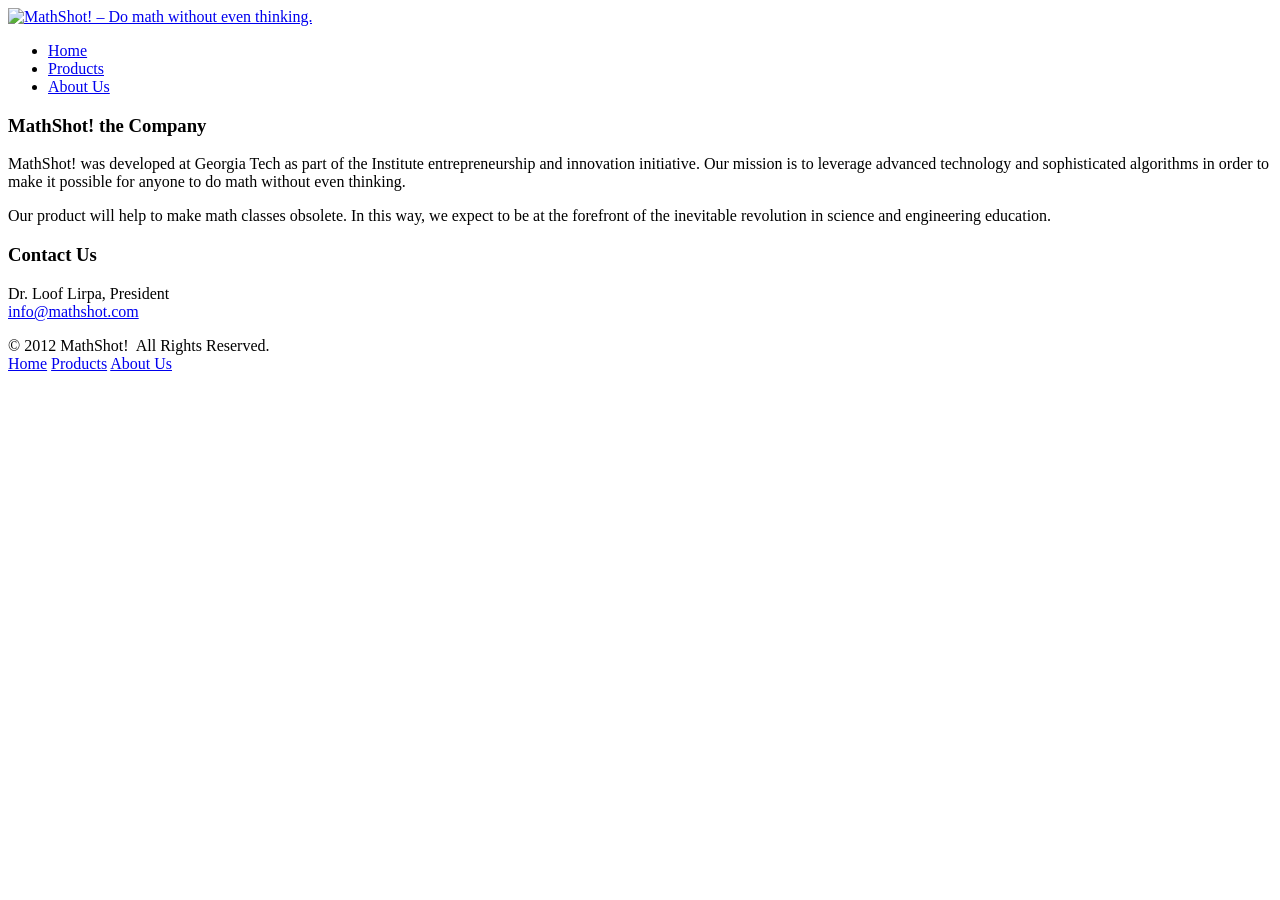
==== about.html @ 9bb9b932 "Change to static site" ====
<!DOCTYPE html>
<html xmlns="http://www.w3.org/1999/xhtml" xml:lang="en" lang="en"><head>
  
  <meta http-equiv="Content-Type" content="text/html; charset=UTF-8">
  <title>MathShot! – Do math without even thinking.</title>
  <link rel="stylesheet" id="superfish-css" href="mathshot_files/superfish.css" type="text/css" media="all">
  <script type="text/javascript" src="mathshot_files/l10n.js"></script>
  <script type="text/javascript" src="mathshot_files/jquery_002.js"></script>
  <script type="text/javascript" src="mathshot_files/hoverIntent.js"></script>
  <script type="text/javascript" src="mathshot_files/superfish.js"></script>
  <script type="text/javascript" src="mathshot_files/jquery_003.js"></script>
  <script type="text/javascript" src="mathshot_files/quicksand.js"></script>
  <script type="text/javascript" src="mathshot_files/jquery.js"></script>
  <script type="text/javascript" src="mathshot_files/jquery_004.js"></script>
  <script type="text/javascript" src="mathshot_files/scripts.js"></script><!-- CSS Files -->
  <link rel="stylesheet" href="mathshot_files/style.css" media="screen">
  <link href="mathshot_files/css_003.css" rel="stylesheet" type="text/css">
  <link href="mathshot_files/css_002.css" rel="stylesheet" type="text/css">
  <link href="mathshot_files/css.css" rel="stylesheet" type="text/css">

<script type="text/javascript">

  var _gaq = _gaq || [];
  _gaq.push(['_setAccount', 'UA-30472853-1']);
  _gaq.push(['_setDomainName', 'mathshot.com']);
  _gaq.push(['_trackPageview']);

  (function() {
    var ga = document.createElement('script'); ga.type = 'text/javascript'; ga.async = true;
    ga.src = ('https:' == document.location.protocol ? 'https://ssl' : 'http://www') + '.google-analytics.com/ga.js';
    var s = document.getElementsByTagName('script')[0]; s.parentNode.insertBefore(ga, s);
  })();

</script>
</head><body>
<div id="header-wrap">
    <div id="header">
        <div id="maxwidth">
            <div id="logo">
                <a href="http://mathshot.com/"><img src="mathshot_files/logo.png" alt="MathShot! – Do math without even thinking."></a>
            </div>
            <ul id="navigation" class="sf-menu sf-js-enabled">
                <li id="menu-item-105" class="menu-item menu-item-type-post_type menu-item-object-page menu-item-105"><a href="index.html">Home</a></li>
                <li id="menu-item-60" class="menu-item menu-item-type-post_type menu-item-object-page menu-item-60"><a href="products.html">Products</a></li>
                <li id="menu-item-275" class="menu-item menu-item-type-post_type menu-item-object-page current-menu-item page_item current_page_item menu-item-275"><a href="about.html">About Us</a></li>
            </ul>
        </div>
    </div>
</div>
<div id="tophome">
    <div id="maxwidth">
        <div class="tagline-home no-separator">
            <!-- just the standard 35px bar is good here -->
        </div>
    </div>
</div>
<!-- //top -->
<div id="content-wrap">
    <div id="content">
        <div class="wrapper">
            <div class="column-1">
                <div id="page">
                    <div id="features">
                        <h3>MathShot! the Company</h3>
                        <p>MathShot! was developed at Georgia Tech as part of the Institute entrepreneurship and innovation
                        initiative. Our mission is to leverage advanced technology and sophisticated algorithms in order
						to make it possible for anyone to do math without even thinking.</p>  
						<p>Our product will help to make 
						math classes obsolete.  In this way, we expect to be at the forefront
						of the inevitable revolution in science and engineering education.
                        </p>
                    </div>
                    <div id="quotes">
                        <div id="box">
                            <h3>Contact Us</h3>
                            <p>
							Dr. Loof Lirpa, President<br>
                            <a href="mailto:info@mathshot.com">info@mathshot.com</a>
                            </p>
                        </div>
                    </div>
                </div>
            </div>
        </div>
    </div>
</div>
<div id="footer-wrap">
    <div id="footer">
        <div id="small-footer">
            <div id="copyright" class="column-2">
                © 2012 MathShot!&nbsp; All Rights Reserved.
            </div>
            <div id="footnote" class="column-2 last">
                <a href="index.html">Home</a>
                <a href="products.html">Products</a>
                <a href="about.html">About Us</a> 
            </div>
        </div>
    </div>
</div>

</body></html>
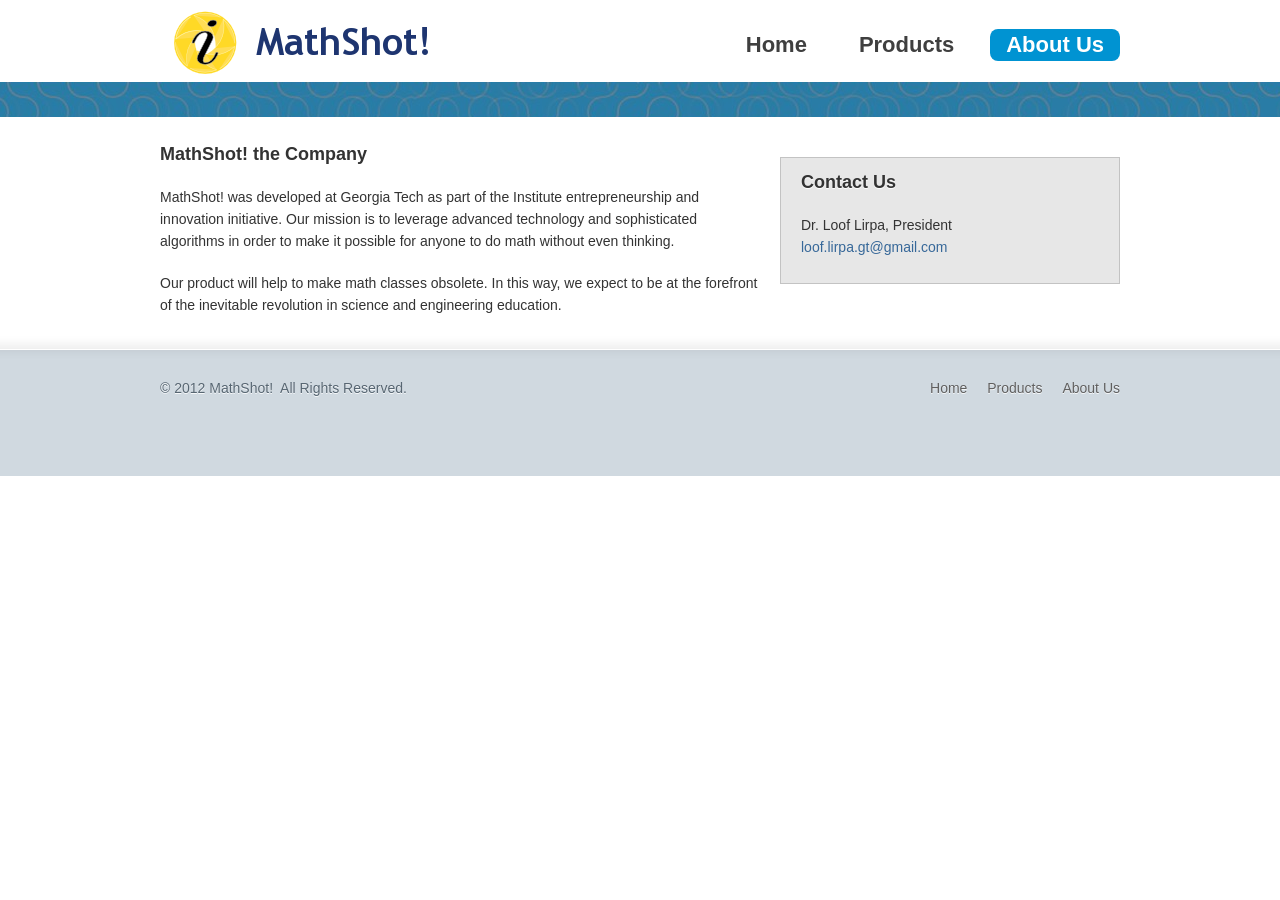
==== commit 0b9c5845: "Fix email" ====
--- a/about.html
+++ b/about.html
@@ -75,7 +75,7 @@
                             <h3>Contact Us</h3>
                             <p>
 							Dr. Loof Lirpa, President<br>
-                            <a href="mailto:info@mathshot.com">info@mathshot.com</a>
+                            <a href="mailto:l@mathshot.com">loof.lirpa.gt@gmail.com</a>
                             </p>
                         </div>
                     </div>
--- a/mathshot_files/superfish.css
+++ b/mathshot_files/superfish.css
@@ -0,0 +1,120 @@
+
+/*** ESSENTIAL STYLES ***/
+.sf-menu, .sf-menu * {
+	margin:			0;
+	padding:		0;
+	list-style:		none;
+}
+.sf-menu {
+	line-height:	1.0;
+}
+.sf-menu ul {
+	position:		absolute;
+	top:			-999em;
+	width:			151px; /* left offset of submenus need to match (see below) */
+	margin-right:10px;
+}
+.sf-menu ul li {
+	width:			100%;
+}
+
+.sf-menu li:hover {
+	visibility:		inherit; /* fixes IE7 'sticky bug' */
+}
+.sf-menu li {
+	float:			left;
+	position:		relative;
+}
+.sf-menu a {
+	display:		block;
+	position:		relative;
+}
+.sf-menu li:hover ul,
+.sf-menu li.sfHover ul {
+	left:			-24px;
+	top:			6em; /* match top ul list item height */
+	z-index:		99;
+}
+ul.sf-menu li:hover li ul,
+ul.sf-menu li.sfHover li ul {
+	top:			-999em;
+}
+ul.sf-menu li li:hover ul,
+ul.sf-menu li li.sfHover ul {
+	left:			156px; /* match ul width */
+	top:			-10px;
+}
+ul.sf-menu li li:hover li ul,
+ul.sf-menu li li.sfHover li ul {
+	top:			-999em;
+}
+ul.sf-menu li li li:hover ul,
+ul.sf-menu li li li.sfHover ul {
+	left:			156px; /* match ul width */
+	top:			-10px;
+}
+
+/*** DEMO SKIN ***/
+
+
+/*** arrows **/
+.sf-menu a.sf-with-ul {
+	padding-right: 	2.25em;
+	min-width:		1px; /* trigger IE7 hasLayout so spans position accurately */
+}
+.sf-sub-indicator {
+	position:		absolute;
+	display:		block;
+	right:			.75em;
+	top:			1.05em; /* IE6 only */
+	width:			10px;
+	height:			10px;
+	text-indent: 	-999em;
+	overflow:		hidden;
+	background:		url('https://www.mathshot.com/images/arrows-ffffff.png') no-repeat -10px -100px; /* 8-bit indexed alpha png. IE6 gets solid image only */
+}
+a > .sf-sub-indicator {  /* give all except IE6 the correct values */
+	top:			.8em;
+	background-position: 0 -100px; /* use translucent arrow for modern browsers*/
+}
+/* apply hovers to modern browsers */
+a:focus > .sf-sub-indicator,
+a:hover > .sf-sub-indicator,
+a:active > .sf-sub-indicator,
+li:hover > a > .sf-sub-indicator,
+li.sfHover > a > .sf-sub-indicator {
+	background-position: -10px -100px; /* arrow hovers for modern browsers*/
+}
+
+/* point right for anchors in subs */
+.sf-menu ul .sf-sub-indicator { background-position:  -10px 0; }
+.sf-menu ul a > .sf-sub-indicator { background-position:  0 0; }
+/* apply hovers to modern browsers */
+.sf-menu ul a:focus > .sf-sub-indicator,
+.sf-menu ul a:hover > .sf-sub-indicator,
+.sf-menu ul a:active > .sf-sub-indicator,
+.sf-menu ul li:hover > a > .sf-sub-indicator,
+.sf-menu ul li.sfHover > a > .sf-sub-indicator {
+	background-position: -10px 0; /* arrow hovers for modern browsers*/
+}
+
+/*** shadows for all but IE6 ***/
+.sf-shadow ul {
+	background:	url('https://www.mathshot.com/images/shadow.png') no-repeat bottom right;
+	padding: 0 8px 9px 0;
+	-moz-border-radius-bottomleft: 17px;
+	-moz-border-radius-topright: 17px;
+	-webkit-border-top-right-radius: 17px;
+	-webkit-border-bottom-left-radius: 17px;
+}
+.sf-shadow ul.sf-shadow-off {
+	background: transparent;
+}
+
+/*******************************
+********* Theme Style **********
+*******************************/
+
+#navigation li ul li {
+	background:none;
+}
--- a/mathshot_files/style.css
+++ b/mathshot_files/style.css
@@ -0,0 +1,1989 @@
+/***** Reset *****/
+
+html, body, div, span, applet, object, iframe,
+h1, h2, h3, h4, h5, h6, p, blockquote, pre,
+a, abbr, acronym, address, big, cite, code,
+del, dfn, em, font, img, ins, kbd, q, s, samp,
+small, strike, strong, sub, sup, tt, var,
+b, u, i, center,
+dl, dt, dd, ol, ul, li,
+fieldset, form, label, legend,
+table, caption, tbody, tfoot, thead, tr, th, td {
+	margin: 0;
+	padding: 0;
+	border: 0;
+	outline: 0;
+	font-size: 100%;
+	vertical-align: baseline;
+	background: transparent;
+}
+body {
+	line-height: 1;
+}
+ol, ul {
+	list-style: none;
+}
+blockquote, q {
+	quotes: none;
+}
+blockquote:before, blockquote:after,
+q:before, q:after {
+	content: '';
+	content: none;
+}
+img {
+    max-width: 100%
+}
+
+/* remember to define focus styles! */
+:focus {
+	outline: 0;
+}
+
+/* remember to highlight inserts somehow! */
+ins {
+	text-decoration: none;
+}
+del {
+	text-decoration: line-through;
+}
+
+/* tables still need 'cellspacing="0"' in the markup */
+table {
+	border-collapse: collapse;
+	border-spacing: 0;
+}
+
+
+/***** Main Styles *****/
+
+body {
+	font-family:Helvetica,Arial;
+	font-size:14px;
+	color:#333333;
+	line-height:24px;
+}
+
+body.bg1 { background:#e1e1e1 url('https://www.mathshot.com/mathshot_files/style/img/backgrounds/background1.png') no-repeat; }
+body.bg2 { background:#e1e1e1 url('https://www.mathshot.com/mathshot_files/style/img/backgrounds/background2.png') no-repeat; }
+body.bg3 { background:#e1e1e1 url('https://www.mathshot.com/mathshot_files/style/img/backgrounds/background3.png') no-repeat; }
+body.bg4 { background:#e1e1e1 url('https://www.mathshot.com/mathshot_files/style/img/backgrounds/background4.png') no-repeat; }
+body.bg5 { background:#e1e1e1 url('https://www.mathshot.com/mathshot_files/style/img/backgrounds/background5.png') no-repeat; }
+body.bg6 { background:#e1e1e1 url('https://www.mathshot.com/mathshot_files/style/img/backgrounds/background6.png') no-repeat; }
+body.bg7 { background:#e1e1e1 url('https://www.mathshot.com/mathshot_files/style/img/backgrounds/background7.png') no-repeat; }
+body.bg8 { background:#e1e1e1 url('https://www.mathshot.com/mathshot_files/style/img/backgrounds/background8.png') no-repeat; }
+
+h1, h2, h3, h4, h5, h6 {
+	font-family:Helvetica,Arial;
+}
+
+h2 {
+	font-size:20px;
+	display:inline-block;
+	margin-top:35px;
+	margin-bottom:25px;
+}
+
+h3 {
+	font-size:18px;
+	margin-bottom:10px;
+	text-shadow:0px 1px 1px #FFF;
+}
+
+h4 {
+	font-size:18px;
+	font-weight:700;
+	margin-bottom:10px;
+	text-shadow:0px 1px 1px #FFF;
+}
+
+h5 {
+	font-size:16px;
+	font-weight:700;
+	margin-bottom:10px;
+	text-shadow:0px 1px 1px #FFF;
+}
+
+p {
+	font-family: Helvetica, Arial, sans-serif;
+	font-size:14px;
+	line-height:22px;
+	color:#333333;
+	padding:10px 0;
+}
+
+p a {
+	font-family:Helvetica, Arial, sans-serif;
+	font-size:14px;
+	line-height:22px;
+	color:#376899;
+	text-decoration:none;
+}
+
+a {
+	font-family:Helvetica, Arial, sans-serif;
+	font-size:14px;
+	line-height:24px;
+	color:#376899;
+	text-decoration:none;
+}
+
+a:hover {
+	text-decoration:underline;
+}
+
+.wrapper {
+	max-width:960px;
+	clear:both;
+	overflow:hidden;
+}
+
+.last {
+	margin-right:0 !important;
+}
+
+sup {
+	font-size: 11px;
+	vertical-align: top;
+}
+
+ul {
+	list-style: square outside none;
+	margin: 10px 0 20px 30px;
+}
+
+
+.clear {
+	clear:both;
+}
+
+/***** Header Styles *****/
+
+/*
+#header-wrap {
+	width:100%;
+	height:91px;
+	border-bottom:0px solid #dbdbdb;
+	background:#FFFFFF;
+}
+*/
+
+#maxwidth {
+	max-width:960px;
+    margin:0px auto;
+}
+
+#header {
+	max-width:960px;
+	margin:0 auto;
+}
+
+#bannerlogo {
+	float:right;
+	padding:2% 2% 2% 0;
+    max-width: 100%;
+}
+
+#gtlogo {
+	float:right;
+	padding:10px 10px 0 0;
+	max-width: 100%;
+}
+
+#logo {
+	float:left;
+	padding:1% 0 0;
+}
+
+#slogan {
+    background: url("https://www.mathshot.com/mathshot_files/style/img/logo-separator.png") no-repeat scroll 0 center transparent;
+    color: #696868;
+    float: left;
+    font-family: 'Rokkitt','Helvetica',sans-serif;
+    font-size: 13px;
+    font-weight: 700;
+    height: 90px;
+    line-height: 94px;
+    padding-left: 20px;
+    width: 180px;
+}
+
+#navigation {
+	float:right;
+	text-align:right;
+	margin-top:29px;
+/*	height:90px;	*/
+}
+
+#navigation li {
+	display:inline;
+	padding:0 10px;
+/*	line-height:90px;
+	height:90px;  */
+}
+
+#navigation li:last-child {
+	background:none;
+	padding-right:0;
+}
+
+#navigation li a {
+    color: #3F3F3F;
+    font-family: Helvetica, Arial;
+    font-size: 22px;
+    font-weight: bold;
+/*    line-height: 90px;	*/
+	padding: 4px 16px;
+    text-decoration: none;
+}
+#navigation li.current-menu-item a, #navigation li a:hover {
+	color:#fff; 
+	background: #0093D2; 
+	border-radius:8px; 
+	-moz-border-radius: 8px; 
+	-webkit-border-radius:8px; 
+	-khtml-border-radius:8px;
+}
+
+#navigation li a:hover	{
+	color:#5F5F5F; 
+	background: #CCD4D0;
+}
+
+#navigation li.current ul li a {
+	color:#848484;
+}
+
+#navigation li ul li {
+	padding:0px;
+	background:url('https://www.mathshot.com/mathshot_files/style/img/dropdown-middle-2.png') repeat-y;
+	height:39px;
+	line-height:39px;
+	width:151px;
+	text-align:center;
+}
+
+#navigation li ul li a {
+	font-family:'Helvetica', 'Arial', sans-serif;
+	font-weight:bold;
+	font-size:13px;
+	color:#848484;
+	text-shadow:0px 1px 1px #000;
+	border-top:1px dotted #686868;
+	width:121px;
+	margin:0px 15px;
+	line-height:36px;
+}
+
+#navigation li ul li a:hover, #navigation li ul li.current-menu-item a {
+	color:#c6d1d1;
+}
+
+#navigation li ul li.first-item a {
+	border:none;
+}
+
+#navigation li ul li.first-item {
+	padding-top:15px;
+	background:url('https://www.mathshot.com/mathshot_files/style/img/dropdown-top-1.png') no-repeat;
+	height:36px;
+}
+
+#navigation li ul li ul li.first-item {
+	padding-top:15px;
+	background:url('https://www.mathshot.com/mathshot_files/style/img/dropdown-top-2.png') no-repeat;
+	height:36px;
+}
+
+#navigation li ul li.second-item {
+	background:url('https://www.mathshot.com/mathshot_files/style/img/dropdown-middle-1.png') no-repeat;
+	height:39px;
+}
+
+#navigation li ul li.last-item {
+	background:url('https://www.mathshot.com/mathshot_files/style/img/dropdown-bottom.png') no-repeat;
+	height:45px;
+}
+
+#navigation li ul li.last-item.second-item {
+	background:url('https://www.mathshot.com/mathshot_files/style/img/dropdown-bottom-3.png') no-repeat;
+	height:45px;
+}
+
+#navigation li ul.single {
+	background:url('https://www.mathshot.com/mathshot_files/style/img/dropdown-bottom-2.png') center bottom no-repeat;
+	padding-bottom:8px;
+}
+
+/***** Top Area Styles *****/
+
+#tophome {
+	background: url("bg-large-head-sm2.jpg") scroll center top #ffffff;
+	padding:0 0 0;
+	width:100%;
+	margin:0 auto;
+	overflow:hidden;
+	clear:both;
+}
+
+#top {
+	background: url("bg-head2.jpg") no-repeat scroll center top transparent;
+	padding:0px 0;
+	width:100%;
+	margin:0 auto;
+	overflow:hidden;
+	clear:both;
+	height:173px;
+}
+
+#top.static {
+	padding:35px 0 0px;
+	margin-bottom:-9px;
+}
+
+.tagline {
+	padding:50px 0;
+	background:url('https://www.mathshot.com/mathshot_files/style/img/separator.png') left bottom repeat-x;
+	overflow:hidden;
+}
+
+.tagline h1 {
+    color: #ffffff;
+    font-family: Helvetica, Arial;
+    font-size: 30px;
+	font-weight:normal;
+    margin-bottom: 15px;
+    text-align: center;
+    text-shadow: 1px 0 1px #333333;
+}
+
+.tagline h3 {
+	text-align:center;
+	font-family:Helvetica, Arial;
+	font-size:20px;
+	font-weight:normal;
+	color:#ffffff;
+	text-shadow:1px 0px 1px #333333;
+	margin-top:15px;
+}
+
+.tagline-home {
+	padding:35px 0;
+	overflow:hidden;
+}
+
+.tagline-home h1 {
+    color: #ffffff;
+    font-family: Helvetica, Arial;
+    font-size: 53px;
+	line-height:55px;
+	font-weight:normal;
+    margin-bottom: 15px;
+    text-align: center;
+    text-shadow: 1px 0 1px #333333;
+}
+
+.tagline-home h3 {
+	text-align:center;
+	font-family:Helvetica, Arial;
+	font-size:27px;
+	line-height:32px;
+	font-weight:normal;
+	color:#ffffff;
+	text-shadow:1px 0px 1px #333333;
+	margin-top:40px;
+}
+
+
+#pagetitle h1, #pagetitle h3 {
+	text-align:left;
+}
+
+#pagetitle h1 {
+	margin-bottom:10px;
+}
+
+.tagline.no-separator {
+	padding-bottom:0;
+	background:none;
+	margin:0 auto;
+	max-width:960px;
+}
+
+.tagline-home.no-separator {
+	padding-bottom:0;
+	background:none;
+	margin:0 auto;
+	padding-left:1%;
+	padding-right:5%;
+}
+
+#features {
+	float:left;
+    max-width:600px;
+}
+
+#features .block {
+    float: left;
+    margin: 10px 20px 10px 0;
+    width: 280px;
+}
+
+#quotes {
+    float: right;
+    padding: 15px 0 10px;
+    width: 340px;
+}
+
+#quotes #box {
+    background: none repeat scroll 0 0 #E7E7E7;
+    border: 1px solid #C3C3C3;
+    padding: 12px 20px 15px;
+}
+
+#subheader {
+    font-size: 15px;
+    line-height: 18px;
+    margin-top: 15px;
+}
+
+hr.line {
+    background: url("bg-line.gif") repeat-x scroll right top transparent;
+    border: 0 none;
+    height: 1px;
+    margin-top: 20px;
+    width: 100%;
+}
+
+#quotes blockquote {
+    font-size: 14px;
+    font-style: italic;
+    line-height: 22px;
+}
+
+#quotes-footer {
+    font-size: 14px;
+    line-height: 18px;
+    margin-bottom: 5px;
+    margin-top: 5px;
+}
+
+
+#top .featured {
+	margin-top:30px;
+}
+
+#top .portfolio {
+	margin:35px 0px 10px;
+	max-width:960px;
+}
+
+#top .portfolio .portfolio-slide-wrap {
+	width:980px;
+}
+
+.portfolio .portfolio-item {
+	background:url('https://www.mathshot.com/mathshot_files/style/img/portfolio-img-bg.png') no-repeat;
+	width:280px;
+	height:157px;
+	float:left;
+	margin:0px 30px 30px 0px;
+	padding:10px;
+	position:relative;
+}
+
+.portfolio .portfolio-item .portfolio-meta {
+	background:url('https://www.mathshot.com/mathshot_files/style/img/portfolio-meta-bg.png') no-repeat;
+	width:277px;
+	height:157px;
+	position:absolute;
+	left:10px;
+	top:10px;
+	display:none;
+}
+
+.portfolio .portfolio-item .portfolio-meta h4 {
+	text-shadow:2px 0px 2px #000;
+	text-align:center;
+	font-family:'Rokkitt', 'Helvetica', sans-serif;
+	font-weight:normal;
+	font-size:18px;
+	color:#FFF;
+	margin:25px 0px 5px;
+}
+
+.portfolio .portfolio-item .portfolio-meta h5 {
+	text-shadow:2px 0px 2px #000;
+	text-align:center;
+	font-family:'Rokkitt', 'Helvetica', sans-serif;
+	font-weight:normal;
+	font-size:14px;
+	color:#bdbdbd;
+}
+
+.portfolio .portfolio-item .portfolio-meta a {
+	text-shadow:0px 1px 1px #000;
+	text-align:center;
+	font-family:'Droid Serif', 'Georgia', serif;
+	font-weight:normal;
+	font-size:11px;
+	background:url('https://www.mathshot.com/mathshot_files/style/img/portfolio-meta-button.png') no-repeat;
+	color:#FFF;
+	text-decoration:none;
+	width:92px;
+	height:31px;
+	display:block;
+	line-height:26px;
+	margin:13px auto 0px;
+}
+
+.portfolio .portfolio-item .like, .portfolio-single .portfolio-item-images .like {
+	height:29px;
+	position:absolute;
+	bottom:2px;
+	right:13px;
+	color:#afafaf;
+	font-family:'Arial', 'Helvetica', sans-serif;
+	font-weight:bold;
+	font-size:12px;
+	padding:6px 0px 0px 30px;
+	background:url('https://www.mathshot.com/mathshot_files/style/img/portfolio-like-bg.png') no-repeat;
+	cursor:pointer;
+	
+}
+
+.portfolio-single .portfolio-item-images .like {
+	z-index:30;
+	bottom:4px;
+	right:12px;
+}
+
+.portfolio .portfolio-item .like:hover, .portfolio-single .portfolio-item-images .like:hover,
+.portfolio .portfolio-item .liked, .portfolio-single .portfolio-item-images .liked {
+	background:url('https://www.mathshot.com/mathshot_files/style/img/portfolio-like-bg-hover.png') no-repeat;
+	color:#b1313f;
+}
+
+.portfolio .portfolio-item .like.loading, .portfolio-single .portfolio-item-images .like.loading {
+	min-width:18px;
+	padding-left:32px;
+}
+
+#portfolio-pager-wrap, #static-pager-wrap {
+	background:url('https://www.mathshot.com/mathshot_files/style/img/portfolio-pager-bg.png') center no-repeat;
+	height:12px;
+	max-width:960px;
+	text-align:center;
+	margin-bottom:10px;
+}
+
+#static-pager-wrap {
+	margin:20px 0 40px;
+}
+
+#portfolio-pager, #static-pager {
+	width:120px;
+	margin:0px auto;
+	height:12px;
+	padding:0 auto;
+}
+
+#portfolio-pager a.activeSlide, #static-pager a.activeSlide {
+	background:url('https://www.mathshot.com/mathshot_files/style/img/portfolio-pager-button-sel.png') center no-repeat;
+	height:12px;
+	width:12px;
+	text-indent:-9999px;
+	margin:0px 5px;
+	display:inline-block;
+}
+
+#portfolio-pager a, #static-pager a {
+	background:url('https://www.mathshot.com/mathshot_files/style/img/portfolio-pager-button.png') center no-repeat;
+	height:12px;
+	width:12px;
+	text-indent:-9999px;
+	margin:0px 5px;
+	display:inline-block;
+}
+
+#portfolio-selector-wrap {
+	height:40px;
+	-webkit-border-radius:4px;
+	-moz-border-radius:4px;
+	border-radius:4px;
+	background:#f6f6f6 url('https://www.mathshot.com/mathshot_files/style/img/portfolio-sel-bg.png');
+	float:left;
+	clear:both;
+	margin:40px 0px 8px;
+	border-top:1px solid #FFF;
+	-moz-box-shadow: 0px 1px 2px #CCC;
+	-webkit-box-shadow: 0px 1px 2px #CCC;
+	box-shadow: 0px 1px 2px #CCC;
+}
+
+#portfolio-selector-wrap .portfolio-selector {
+	padding:0px 10px;
+	-webkit-border-radius:4px;
+	-moz-border-radius:4px;
+	border-radius:4px;
+}
+
+#portfolio-selector-wrap .portfolio-selector li {
+	display:inline-block;
+	padding:0px 10px;
+	height:56px;
+}
+
+#portfolio-selector-wrap .portfolio-selector li.active {
+	background:url('https://www.mathshot.com/mathshot_files/style/img/portfolio-sel-arrow.png') center 40px no-repeat;
+}
+
+#portfolio-selector-wrap .portfolio-selector li a {
+	line-height:40px;
+	color:#656565;
+	font-family:'Droid Sans', 'Helvetica', sans-serif;
+	font-size:11.5px;
+	font-weight:bold;
+	text-decoration:none;
+}
+
+#portfolio-selector-wrap .portfolio-selector li a:hover {
+	color:#808080;
+}
+
+#top .portfolio-nav {
+	overflow:hidden;
+	height:43px;
+}
+
+#top .portfolio-nav .prev, #top .portfolio-nav .next {
+	background:#f6f6f6 url('https://www.mathshot.com/mathshot_files/style/img/portfolio-sel-bg.png');
+	border-top:1px solid #FFF;
+	-moz-box-shadow:0px 1px 0px #CCC;
+	-webkit-box-shadow:0px 1px 0px #CCC;
+	box-shadow:0px 1px 0px #CCC;
+	-webkit-border-radius:4px;
+	-moz-border-radius:4px;
+	border-radius:4px;
+	height:40px;
+	width:150px;
+	margin-right:25px;
+	float:left;
+}
+
+#top .portfolio-nav .next {
+	width:125px;
+	margin-right:0;
+}
+
+#top .portfolio-nav .prev a, #top .portfolio-nav .next a,
+#top .portfolio-nav .prev span, #top .portfolio-nav .next span {
+	display:block;
+	height:40px;
+	width:105px;
+	line-height:40px;
+	color:#565656;
+	font-family:'Droid Sans', 'Helvetica', sans-serif;
+	font-size:11.5px;
+	font-weight:bold;
+	text-decoration:none;
+	letter-spacing:0.5px;
+	background:url('https://www.mathshot.com/mathshot_files/style/img/portfolio-prev-arrow.png') 20px 15px no-repeat;
+	padding:0px 0px 0px 45px;
+}
+
+#top .portfolio-nav .prev span, #top .portfolio-nav .next span {
+	color:#999999;
+}
+
+#top .portfolio-nav .next a, #top .portfolio-nav .next span {
+	width:62px;
+	background:url('https://www.mathshot.com/mathshot_files/style/img/portfolio-next-arrow.png') 91px 15px no-repeat;
+	padding:0px 44px 0px 19px;
+}
+
+#top .portfolio-nav .prev a:hover, #top .portfolio-nav .next a:hover {
+	color:#808080;
+}
+
+.portfolio-single {
+	margin-top:30px;
+}
+
+.portfolio-single .portfolio-item-images {
+	overflow:hidden;
+	position:relative;
+}
+
+.portfolio-single .portfolio-item-images .portfolio-images-top {
+	background:url('https://www.mathshot.com/mathshot_files/style/img/portfolio-single-top.png') no-repeat;
+	height:7px;
+	width:630px;`
+}
+
+.portfolio-single .portfolio-item-images .portfolio-images-bottom {
+	background:url('https://www.mathshot.com/mathshot_files/style/img/portfolio-single-bottom.png') no-repeat;
+	height:10px;
+	width:630px;
+}
+
+.portfolio-single .portfolio-item-images .portfolio-images-wrap {
+	background:url('https://www.mathshot.com/mathshot_files/style/img/portfolio-single-middle.png') repeat-y;
+	width:630px;
+	padding:4px 11px;
+}
+
+.portfolio-single .portfolio-item-images .portfolio-images {
+	overflow:hidden;
+}
+
+.portfolio-single .item-details h3 {
+	margin-bottom:0;
+}
+
+.portfolio-single .item-details p {
+	margin-top:0;
+	margin-bottom:15px;
+}
+
+.portfolio-single .item-details .tweet-button {
+	float:right;
+	width:60px;
+	height:70px;
+	margin:0px 0px 20px 20px;
+}
+
+.portfolio-single #portfolio-pager {
+	width:630px;
+	margin:15px auto 25px;
+	height:7px;
+	padding:0 auto;
+	text-align:center;
+}
+
+.portfolio-single #portfolio-pager a.activeSlide {
+	background:url('https://www.mathshot.com/mathshot_files/style/img/portfolio-single-pager-sel.png') center no-repeat;
+	height:7px;
+	width:7px;
+	text-indent:-9999px;
+	margin:0px 3px;
+	display:inline-block;
+}
+
+.portfolio-single #portfolio-pager a {
+	background:url('https://www.mathshot.com/mathshot_files/style/img/portfolio-single-pager.png') center no-repeat;
+	height:7px;
+	width:7px;
+	text-indent:-9999px;
+	margin:0px 3px;
+	display:inline-block;
+}
+
+#searcharea {
+	padding-top:10px;
+}
+
+#s {
+	background:url('https://www.mathshot.com/mathshot_files/style/img/search-bg.png') no-repeat;
+	width:298px;
+	height:34px;
+	border:none;
+	padding:1px 25px 0px 42px;
+	font-family:'Rokkitt', 'Helvetica', sans-serif;
+	font-weight:normal;
+	font-size:15px;
+	color:#c0c0c0;
+}
+
+.screen-reader-text, #searchsubmit {
+	display:none;
+}
+
+/***** Content Styles *****/
+
+#content-wrap {
+	width:100%;
+	border-top:0px solid #dbdbdb;
+	border-bottom:0px solid #dbdbdb;
+	background:#FFFFFF;
+	overflow:hidden;
+	padding-top:15px;
+}
+
+#content {
+	max-width:960px;
+	margin:0 auto;
+	padding:10px 0;
+	overflow:hidden;
+}
+
+ul.header-links {
+	display:inline;
+	margin-left:20px;
+}
+
+ul.header-links li {
+	padding:0px 20px;
+	display:inline-block;
+	height:26px;
+	background:url('https://www.mathshot.com/mathshot_files/style/img/title-subnav-separator.png') left center no-repeat;
+}
+
+ul.header-links li a {
+	font-family:'Rokkitt', 'Helvetica', sans-serif;
+	font-weight:700;
+	color:#508d9c;
+	font-size:14px;
+	text-decoration:none;
+}
+
+ul.header-links li a:hover {
+	text-decoration:underline;
+}
+
+#signature {
+    text-align: right;
+}
+
+/***** Blog Styles *****/
+
+.hidden {
+	display:none;
+}
+
+.blog-module-latest, .blog-module-popular {
+	overflow:hidden;
+}
+
+.post-box {
+	width:300px;
+	float:left;
+	margin-right:30px;
+	border-top:1px dashed #c9c9c9;
+	border-bottom:1px dashed #c9c9c9;
+	padding:30px 0px;
+}
+
+.post-box .post-image {
+	width:50px;
+	float:left;
+	margin-right:15px;
+	background:url('https://www.mathshot.com/mathshot_files/style/img/img-bg-small.png') no-repeat;
+	padding:6px 7px;
+}
+
+.post-box .post-image img {
+	-webkit-border-radius: 3px;
+	-moz-border-radius: 3px;
+	border-radius: 3px;
+}
+
+.post-box .post-content {
+	width:216px;
+	float:left;
+	padding-right:5px;
+}
+
+.post-box .post-content h6 a {
+	color:#656565;
+	font-family:'Droid Sans', 'Helvetica', sans-serif;
+	font-size:11.5px;
+	line-height:21px;
+	letter-spacing:0.5px;
+	font-weight:bold;
+	text-decoration:none;
+	padding:10px 0px;
+}
+
+.post-box .post-content h6 a:hover {
+	color:#808080;
+}
+
+.post-box .post-content p.meta {
+	margin:5px 0px;
+}
+
+.post-box .post-content p.meta a {
+	color:#508d9c;
+	font-family:'Rokkitt', 'Helvetica', sans-serif;
+	font-weight:700;
+	font-size:14px;
+	text-decoration:none;
+}
+
+.post-box .post-content p.meta a:hover {
+	text-decoration:underline;
+}
+
+#blog-fullwidth {
+	margin-top:30px;
+}
+
+#blog-fullwidth .blogpost {
+	overflow:hidden;
+	border-bottom:1px dashed #c9c9c9;
+	padding-bottom:40px;
+	margin-bottom:40px;
+}
+
+#blog-fullwidth .blogpost .post-meta {
+	width:445px;
+	float:left;
+	padding-right:35px;
+}
+
+#blog-fullwidth .blogpost .post-meta h2 {
+	margin-top:0;
+	margin-bottom:0px;
+}
+
+#blog-fullwidth .blogpost .post-meta h2 a {
+	color:#555555;
+	font-family:'Rokkitt', 'Helvetica', sans-serif;
+	font-weight:normal;
+	font-size:25px;
+	text-decoration:none;
+	line-height:28px;
+	letter-spacing:0.7px;
+	padding:10px 0px;
+}
+
+#blog-fullwidth .blogpost .post-meta h2 a:hover {
+	color:#696969;
+}
+
+#blog-fullwidth .blogpost .post-meta .date {
+	background:transparent url('https://www.mathshot.com/mathshot_files/style/img/blog-clock.png') 0px 2px no-repeat;
+	margin-right:12px;
+	padding-left:15px;
+}
+
+#blog-fullwidth .blogpost .post-meta .categories {
+	background:transparent url('https://www.mathshot.com/mathshot_files/style/img/blog-tag.png') 0px 3px no-repeat;
+	margin-right:12px;
+	padding-left:15px;
+}
+
+#blog-fullwidth .blogpost .post-meta .comments {
+	background:transparent url('https://www.mathshot.com/mathshot_files/style/img/blog-speech-bubble.png') 0px 4px no-repeat;
+	margin-right:12px;
+	padding-left:15px;
+}
+
+#blog-fullwidth .blogpost .post-meta .date,
+#blog-fullwidth .blogpost .post-meta .categories a,
+#blog-fullwidth .blogpost .post-meta .comments a {
+	color:#508d9c;
+	font-family:'Rokkitt', 'Helvetica', sans-serif;
+	font-weight:normal;
+	font-size:14px;
+	text-decoration:none;
+}
+
+#blog-fullwidth .blogpost .post-meta .categories a:hover,
+#blog-fullwidth .blogpost .post-meta .comments a:hover {
+	text-decoration:underline;
+}
+
+#blog-fullwidth .blogpost .post-content {
+	width:445px;
+	border-left:1px dashed #c9c9c9;
+	float:left;
+	padding-left:30px;
+}
+
+#blog-fullwidth .blogpost .post-content .post-image {
+	background:url('https://www.mathshot.com/mathshot_files/style/img/blog-img-bg-small.png') no-repeat;
+	padding:13px 12px;
+	float:left;
+	margin:0px 20px 5px 0px;
+}
+
+#blog .blogpost-single {
+	overflow:hidden;
+	margin-bottom:25px;
+}
+
+#blog .blogpost-single .post-meta .post-image {
+	background:url('https://www.mathshot.com/mathshot_files/style/img/blog-single-img-bg.png') no-repeat;
+	padding:12px;
+	margin-bottom:20px;
+}
+
+#blog .blogpost-single .post-meta {
+	float:left;
+	width:225px;
+	margin-right:25px;
+}
+
+#blog .blogpost-single .post-content {
+	float:left;
+	width:380px;
+	margin-right:0px;
+}
+
+#blog .blogpost-single .post-meta .meta li {
+	float:right;
+	clear:both;
+}
+
+#blog .blogpost-single .post-content h2 {
+	margin-top:0;
+	margin-bottom:0px;
+	color:#555555;
+	font-family:'Rokkitt', 'Helvetica', sans-serif;
+	font-weight:700;
+	font-size:18px;
+	text-decoration:none;
+	line-height:28px;
+	letter-spacing:0.7px;
+}
+
+#blog .blogpost-single .post-meta .date {
+	background:transparent url('https://www.mathshot.com/mathshot_files/style/img/blog-clock.png') 0px 6px no-repeat;
+	margin-right:2px;
+	padding-left:15px;
+}
+
+#blog .blogpost-single .post-meta .categories {
+	background:transparent url('https://www.mathshot.com/mathshot_files/style/img/blog-tag.png') 0px 7px no-repeat;
+	margin-right:2px;
+	padding-left:15px;
+}
+
+#blog .blogpost-single .post-meta .comments {
+	background:transparent url('https://www.mathshot.com/mathshot_files/style/img/blog-speech-bubble.png') 0px 8px no-repeat;
+	margin-right:2px;
+	padding-left:15px;
+}
+
+#blog .blogpost-single .post-meta .date,
+#blog .blogpost-single .post-meta .categories a,
+#blog .blogpost-single .post-meta .comments a,
+#blog .blogpost-single .post-content p.meta a {
+	color:#508d9c;
+	font-family:'Rokkitt', 'Helvetica', sans-serif;
+	font-weight:normal;
+	font-size:14px;
+	text-decoration:none;
+}
+
+#blog .blogpost-single .post-meta .categories a:hover,
+#blog .blogpost-single .post-meta .comments a:hover,
+#blog .blogpost-single .post-content p.meta a:hover {
+	text-decoration:underline;
+}
+
+#blog p.meta {
+	margin-bottom:0;
+}
+
+#blog, #page {
+	margin-top:0px;
+	overflow:hidden;
+}
+
+#blog .blogpost {
+	padding-bottom:30px;
+	border-bottom:1px dashed #c9c9c9;
+	margin-bottom:30px;
+	overflow:hidden;
+}
+
+#blog .blogpost h2 {
+	margin-top:0;
+	margin-bottom:5px;
+}
+
+#blog .blogpost h2 a {
+	color:#606060;
+	font-family:'Rokkitt', 'Helvetica', sans-serif;
+	font-weight:700;
+	font-size:18px;
+	text-decoration:none;
+	line-height:28px;
+	letter-spacing:0.7px;
+	padding:10px 0px;
+}
+
+#blog .blogpost h2 a:hover {
+	color:#757575;
+}
+
+#blog .blogpost .post-image {
+	background:url('https://www.mathshot.com/mathshot_files/style/img/blog-img-bg-large.png') no-repeat;
+	overflow:hidden;
+	height:183px;
+	padding:13px;
+	width:302px;
+}
+
+#blog .post-box {
+	border-top:none;
+	margin-bottom:30px;
+	padding-top:0px;
+}
+
+#blog .post-box .post-content h6 a {
+	font-family:'Rokkitt', 'Helvetica', sans-serif;
+	font-weight:normal;
+	font-size:14px;
+	color:#444444;
+	line-height:26px;
+}
+
+#blog .post-box .post-content h6 a:hover {
+	color:#656565;
+}
+
+#blog .blogpost p.meta a {
+	color:#508d9c;
+	font-family:'Rokkitt', 'Helvetica', sans-serif;
+	font-weight:normal;
+	font-size:14px;
+	text-decoration:none;
+}
+
+#blog .blogpost p.meta a:hover {
+	text-decoration:underline;
+}
+
+#blog .about {
+	background:#F6F6F6;
+	border:1px solid #E6E6E6;
+	-webkit-border-radius: 5px;
+	-moz-border-radius: 5px;
+	border-radius: 5px;
+	width:568px;
+	padding:30px;
+	overflow:hidden;
+	margin-bottom:35px;
+}
+
+#blog .about h3 {
+	margin-bottom:20px;
+}
+
+#blog .about .avatar {
+	width:75px;
+	margin-right:25px;
+	float:left;
+}
+
+#blog .about .text {
+	width:468px;
+	float:left;
+	font-family:'Droid Serif', 'Georgia', sans-serif;
+	font-weight:normal;
+	font-size:12px;
+	color:#7E7E7E;
+	padding-top:10px;
+}
+
+#comments h4, #comments h4 a {
+	font-family:'Rokkitt', 'Helvetica', sans-serif;
+	font-weight:normal;
+	font-size:18px;
+	padding-bottom:20px;
+	border-bottom:1px solid #C9C9C9;
+	color:#757575;
+	margin-bottom:30px;
+}
+
+#comments .comment h5, #comments .comment-inner h5, #comments .comment-inner-inner h5,
+#comments .comment h5 a, #comments .comment-inner h5 a, #comments .comment-inner-inner h5 a {
+	font-family:'Rokkitt', 'Helvetica', sans-serif;
+	font-weight:normal;
+	font-size:18px;
+	color:#757575;
+	letter-spacing:0.7px;
+	text-decoration:none;
+}
+
+#comments .comment h5 a:hover, #comments .comment-inner h5 a:hover, #comments .comment-inner-inner h5 a:hover {
+	text-decoration:underline;
+}
+
+#comments .comment p.meta, #comments .comment-inner p.meta, #comments .comment-inner-inner p.meta,
+#comments .comment p.meta a, #comments .comment-inner p.meta a, #comments .comment-inner-inner p.meta a {
+	font-family:'Rokkitt', 'Helvetica', sans-serif;
+	font-weight:normal;
+	font-size:14px;
+}
+
+#comments .children .children {
+	background:url('https://www.mathshot.com/mathshot_files/style/img/comment-line-4.png') 34px 0px repeat-y;
+}
+
+#comments .children .comment-inner.last + .children {
+	background:none;
+}
+
+#comments .comment {
+	padding-bottom:30px;
+	overflow:hidden;
+	background:transparent;
+}
+
+#comments .comment-inner {
+	padding-left:81px;
+	padding-bottom:30px;
+	overflow:hidden;
+	background:transparent;
+}
+
+#comments .comment-inner-inner {
+	padding-left:163px;
+	padding-bottom:30px;
+	overflow:hidden;
+}
+
+#comments .comment .avatar, #comments .comment-inner .avatar, #comments .comment-inner-inner .avatar {
+	width:75px;
+	float:left;
+	margin-right:25px;
+}
+
+#comments .comment .avatar img, #comments .comment-inner .avatar img, #comments .comment-inner-inner .avatar img {
+	-webkit-box-shadow:0px -1px 1px #D4D5D5;
+	-moz-box-shadow:0px -1px 1px #D4D5D5;
+	box-shadow:0px -1px 1px #D4D5D5;
+	margin-top:1px;
+}
+
+
+
+#comments .comment, #comments .comment-inner, #comments .comment-inner-inner {
+	background-image:url('https://www.mathshot.com/mathshot_files/style/img/comment-line-3.png');
+	background-repeat:no-repeat;
+}
+
+#comments .comment.last, #comments .comment-inner.last, #comments .comment-inner-inner.last {
+	background-image:url('https://www.mathshot.com/mathshot_files/style/img/comment-line-5.png');
+}
+
+#comments .comment.nochildren, #comments .comment-inner.nochildren, #comments .comment-inner-inner.nochildren {
+	background-image:url('https://www.mathshot.com/mathshot_files/style/img/comment-line-6.png');
+}
+
+#comments .comment.last.nochildren, #comments .comment-inner.last.nochildren, #comments .comment-inner-inner.last.nochildren {
+	background-image:url('https://www.mathshot.com/mathshot_files/style/img/comment-line-7.png');
+}
+
+#comments .comment {
+	background-position:-50px -115px;
+}
+
+#comments .comment-inner {
+	background-position:34px -115px;
+}
+
+#comments .comment-inner-inner {
+	background-position:118px -115px;
+}
+
+#comments .comment .text {
+	width:530px;
+	float:left;
+}
+
+#comments .comment-inner .text {
+	width:449px;
+	float:left;
+}
+
+#comments .comment-inner-inner .text {
+	width:367px;
+	float:left;
+}
+
+#leave-comment h4, #contact-form h4, 
+#leave-comment h4 a, #contact-form h4 a {
+	font-family:'Rokkitt', 'Helvetica', sans-serif;
+	font-weight:normal;
+	font-size:18px;
+	padding-top:20px;
+	border-top:1px solid #C9C9C9;
+	border-bottom:0;
+	padding-bottom:0;
+	color:#757575;
+	margin-bottom:20px;
+	letter-spacing:0.7px;
+}
+
+#leave-comment h4 a, #contact-form h4 a {
+	border:none;
+	text-decoration: none
+}
+
+#leave-comment h4 a:hover, #contact-form h4 a:hover {
+	color:#959595;
+}
+
+.comment-form label {
+	font-family:'Droid Serif', 'Georgia', sans-serif;
+	font-weight:normal;
+	font-size:11px;
+	color:#A4A4A4;a39c5c
+}
+
+.comment-form label span {
+	color:#a39c5c;
+}
+
+.comment-form #name, .comment-form #email, .comment-form #author, 
+.comment-form #url, .comment-form #website, .comment-form #comment {
+	background:#fbfbfb url('https://www.mathshot.com/mathshot_files/style/img/portfolio-sel-bg.png');
+	height:30px;
+	width:245px;
+	border:1px solid #EFEFEF;
+	border-bottom:0;
+	display:block;
+	-moz-border-radius:4px;
+	-webkit-border-radius:4px;
+	border-radius:4px;
+	-moz-box-shadow:inset 0px 1px 0px #EEEEEE;
+	margin-bottom:15px;
+	color:#878787;
+	padding:0px 10px;
+}
+
+.comment-form #comment {
+	height:230px;
+	width:618px;
+	resize:none;
+	font-family:'Droid Sans', 'Helvetica', sans-serif;
+	font-size:11.5px;
+	line-height:24px;
+	letter-spacing:0.5px;
+	padding:10px 0px 0px 10px;
+	margin-bottom:25px;
+}
+
+.comment-form #submit {
+	background:url('https://www.mathshot.com/mathshot_files/style/img/post-comment-bg.png') no-repeat;
+	height:39px;
+	width:179px;
+	border:none;
+	font-family:'Rokkitt', 'Helvetica', sans-serif;
+	font-weight:normal;
+	font-size:15px;
+	color:#FFF;
+	text-shadow:0px 1px 1px #666;
+	cursor:pointer;
+}
+
+.comment-form #submit:hover {
+	background:url('https://www.mathshot.com/mathshot_files/style/img/post-comment-bg-hover.png') no-repeat;
+}
+
+h3.responseText {
+	margin-top:15px;
+}
+
+label.error {
+	color:#c40808;
+}
+
+.pagination  {
+	height:30px;
+}
+
+.pagination li {
+	float:left;
+	font-family:'Rokkitt', 'Helvetica', sans-serif;
+	font-weight:normal;
+	font-size:16px;
+}
+
+.pagination li a {
+	color:#828282;
+	text-decoration:none;
+	display:block;
+	padding:3px 13px;
+	height:18px;
+	line-height:19px;
+	margin-right:5px;
+}
+
+.pagination li span.ellipsis {
+	padding-top:5px;
+	display:block;
+	margin:0px 13px 0px 10px;
+}
+
+.pagination li span.prev {
+	padding:0px;
+	display:block;
+	background:url('https://www.mathshot.com/mathshot_files/style/img/prev.png') 5px 8px no-repeat;
+	height:30px;
+	width:25px;
+	padding-top:5px;
+	display:block;
+	margin-right:0;
+}
+
+.pagination li span.next {
+	padding:0px;
+	display:block;
+	background:url('https://www.mathshot.com/mathshot_files/style/img/next.png') 3px 8px no-repeat;
+	height:30px;
+	width:25px;
+	padding-top:5px;
+	display:block;
+}
+
+.pagination li span.prev a, .pagination li span.next a {
+	padding:0px;
+	height:25px;
+	width:25px;
+}
+
+.pagination li a:hover {
+	color:#AAA;
+}
+
+.pagination li.current a, .pagination li.current span {
+	padding:7px 13px;
+	height:18px;
+	line-height:19px;
+	background:#7ea9b4;
+	-webkit-border-radius: 4px;
+	-moz-border-radius: 4px;
+	border-radius: 4px;
+	color:#FFF;
+	margin-right:8px;
+}
+
+.pagination li.current a:hover {
+	background:#90bdc8;
+}
+
+.read-more, .more-link {
+	color:#508d9c;
+	font-family:'Rokkitt', 'Helvetica', sans-serif;
+	font-weight:normal;
+	font-size:14px;
+	text-decoration:none;
+}
+
+.read-more:hover, .more-link:hover {
+	text-decoration:underline;
+}
+
+.column-1 {
+	clear:both;
+	max-width:960px;
+}
+
+.column-2 {
+	width:465px;
+	float:left;
+	margin-right:30px;
+}
+
+.column-2-thirds {
+	width:630px;
+	float:left;
+	margin-right:30px;
+}
+
+.column-2-thirds-page {
+	width:550px;
+	float:left;
+	padding:0 45px 10px 0;
+	min-height:450px;
+	border-right:1px solid #DEDEDE;
+}
+
+.column-2-thirds-hometitle {
+	width:370px;
+	float:right;
+	padding:0 400px 100px 0;
+}
+
+.column-3 {
+	width:300px;
+	float:left;
+	margin-right:30px;
+}
+
+.column-3-right {
+	width:325px;
+	float:right;
+	margin-right:30px;
+}
+
+.column-3-right-home {
+	width:550px;
+	float:right;
+	margin-right:0px;
+	top:-70px;
+	position:relative;
+}
+
+.column-4 {
+	width:217px;
+	float:left;
+	margin-right:30px;
+}
+
+.column-5 {
+	width:168px;
+	float:left;
+	margin-right:30px;
+}
+
+.column-6 {
+	width:135px;
+	float:left;
+	margin-right:30px;
+}
+
+.widget {
+	margin-bottom:30px;
+}
+
+.feed-counter {
+	background:#F6F6F6;
+	border:1px solid #E6E6E6;
+	-webkit-border-radius: 5px;
+	-moz-border-radius: 5px;
+	border-radius: 5px;
+	height:70px;
+	padding:0px 39px;
+	margin-bottom:30px;
+}
+
+.feed-counter .rss-counter, .feed-counter .twitter-counter {
+	padding-left:45px;
+	line-height:70px;
+	width:45px;
+	float:left;
+	height:70px;
+	background:url('https://www.mathshot.com/mathshot_files/style/img/rss.png') 0px 19px no-repeat;
+	font-family:'Rokkitt', 'Helvetica', sans-serif;
+	font-weight:normal;
+	font-size:20px;
+	margin-right:40px;
+	letter-spacing:0.7px;
+	text-align:center;
+}
+
+.feed-counter .rss-counter a, .feed-counter .twitter-counter a {
+	font-family:'Rokkitt', 'Helvetica', sans-serif;
+	font-weight:normal;
+	font-size:20px;
+	text-decoration:none;
+	color:#606060;
+}
+
+.feed-counter .rss-counter a:hover, .feed-counter .twitter-counter a:hover {
+	color:#757575;
+}
+
+.feed-counter .twitter-counter {
+	background:url('https://www.mathshot.com/mathshot_files/style/img/twitter.png') 0px 19px no-repeat;
+	margin-right:0px;
+}
+
+#top .feed-counter {
+	background:#f6f6f6 url('https://www.mathshot.com/mathshot_files/style/img/portfolio-sel-bg.png');
+	border-top:1px solid #FFF;
+	-moz-box-shadow:0px 1px 0px #CCC;
+	-webkit-box-shadow:0px 1px 0px #CCC;
+	box-shadow:0px 1px 0px #CCC;
+}
+
+.sidebar {
+	margin-top:0px;
+	text-align:center;
+}
+
+.sidebar_textleft {
+	margin-top:0px;
+	text-align:left;
+}
+
+#content .sidebar-tabs {
+	background:#F6F6F6;
+	border:1px solid #E6E6E6;
+	-webkit-border-radius: 5px;
+	-moz-border-radius: 5px;
+	border-radius: 5px;
+	height:40px;
+	padding:0px 10px;
+	margin-bottom:30px;
+}
+
+#content .sidebar-tabs li {
+	display:inline-block;
+	background:none;
+	height:48px;
+}
+
+#content .sidebar-tabs li.active {
+	background:url('https://www.mathshot.com/mathshot_files/style/img/sidebar-tabs-arrow.png') center 40px no-repeat;
+}
+
+#content .sidebar-tabs li a {
+	color:#808080;
+	font-family:'Droid Sans', 'Helvetica', sans-serif;
+	font-size:11.5px;
+	font-weight:bold;
+	text-decoration:none;
+	height:40px;
+	line-height:40px;
+	padding:0px 10px;
+}
+
+#content .sidebar-tabs li a:hover, #content .sidebar-tabs li.active a {
+	color:#565656;
+}
+
+#content .tab-content .post {
+	border-bottom:1px dashed #c9c9c9;
+	overflow:hidden;
+	padding-bottom:20px;
+	margin-bottom:20px;
+}
+
+#content .tab-content .post:last-child {
+	border-bottom:0;
+}
+
+#content .tab-content .post .date {
+	float:left;
+	width:12px;
+	height:9px;
+	background:url('https://www.mathshot.com/mathshot_files/style/img/calendar.png') left 5px no-repeat;
+	margin-right:22px;
+	padding:12px 8px;
+	font-family:'Helvetica', 'Arial', sans-serif;
+	font-weight:bold;
+	font-size:12px;
+	text-align:center;
+}
+
+#content .tab-content .post .title {
+	width:250px;
+	float:left;
+}
+
+#content .tab-content .post .title h3 {
+	margin-bottom:0;
+}
+
+#content .tab-content .post .title h3 a {
+	color:#656565;
+	font-family:'Rokkitt', 'Helvetica', sans-serif;
+	font-weight:normal;
+	font-size:15px;
+	text-decoration:none;
+	line-height:24px;
+}
+
+#content .tab-content .post .title h3 a:hover {
+	color:#808080;
+}
+
+#content .tab-content .comment {
+	border-bottom:1px solid #c9c9c9;
+	overflow:hidden;
+	padding-bottom:20px;
+	margin-bottom:20px;
+}
+
+#content .tab-content .comment:last-child {
+	border-bottom:0;
+}
+
+#content .tab-content .comment .avatar {
+	float:left;
+	width:65px;
+}
+
+#content .tab-content .comment .avatar img {
+	padding:8px 2px;
+	height:40px;
+	width:40px;
+	background:url('https://www.mathshot.com/mathshot_files/style/img/avatar-bg.png') left 5px no-repeat;
+}
+
+#content .tab-content .comment .title {
+	width:235px;
+	float:left;
+	padding-top:5px;
+}
+
+#content .tab-content .comment .title h3 {
+	margin-bottom:0;
+}
+
+#content .tab-content .comment .title h3 a {
+	color:#656565;
+	font-family:'Droid Sans', 'Helvetica', sans-serif;
+	font-weight:bold;
+	font-size:11.5px;
+	text-decoration:none;
+	line-height:24px;
+	letter-spacing:0.3px;
+}
+
+#content .tab-content .comment .title h3 a:hover {
+	color:#808080;
+}
+
+#content .tags li {
+	float:left;
+	height:25px;
+	margin:0px 10px 10px 0px;
+	line-height:24px;
+	background:none;
+}
+
+#content .tags li a {
+	color:#dbd69d;
+	font-family:'Droid Serif', 'Georgia', sans-serif;
+	font-weight:normal;
+	font-style:italic;
+	font-size:11px;
+	text-decoration:none;
+	text-shadow:0px 1px 1px #000;
+	background:url('https://www.mathshot.com/mathshot_files/style/img/tag-bg.png') repeat-x;
+	-webkit-border-radius: 5px;
+	-moz-border-radius: 5px;
+	border-radius: 5px;
+	padding:5px;
+	line-height:24px;
+	width:auto;
+	display:inline;
+	float:none;
+}
+
+/***** Footer Styles *****/
+
+#footer-wrap {
+	width:100%;
+	background:url("bg-footer.gif") repeat-x scroll center top #D0D9E0;
+	height:140px;
+}
+
+#footer {
+	max-width:960px;
+	margin:0 auto;
+	padding-top:40px;
+	overflow:hidden;
+}
+
+#footer p {
+	text-shadow:0px 1px 1px #FFF;
+}
+
+#footer h3 {
+	margin-bottom:25px;
+}
+
+hr.bar	{
+	background:transparent url("bg-bar.gif") repeat-x scroll right top;
+	border:0 none; 
+	height:2px; 
+	margin-top:20px; 
+	width:100%;
+}
+
+/***** Twitter Styles *****/
+
+#footer .tweet_list {
+	margin-bottom:20px;
+}
+
+#footer .tweet_list li {
+	background:url('https://www.mathshot.com/mathshot_files/style/img/tweet-bg.png') 0px 0px no-repeat;
+	padding:0px 0px 10px 30px;
+	margin-bottom:5px;
+	padding-top:14px;
+	text-shadow:0px 1px 1px #FFF;
+}
+
+#footer .tweet_list li:first-child {
+	background:url('https://www.mathshot.com/mathshot_files/style/img/tweet-bg.png') 0px -14px no-repeat;
+	padding-top:0px;
+}
+
+#footer .tweet_list li .tweet_text {
+	font-family:'Droid Sans', 'Helvetica', sans-serif;
+	font-size:11.5px;
+	line-height:24px;
+	letter-spacing:0.5px;
+	color:#7e7e7e;
+}
+
+#footer .tweet_list li .tweet_text a {
+	color:#508d9c;
+	text-shadow:none;
+	text-decoration:none;
+}
+
+#footer .tweet_list li .tweet_text a:hover, #footer .tweet_list li .tweet_time a:hover {
+	text-decoration:underline;
+}
+
+#footer .tweet_list li .tweet_time {
+	display:block;
+	clear:both;
+}
+
+#footer .tweet_list li:last-child {
+	border-bottom:0;
+}
+
+#footer .tweet_list li .tweet_time a {
+	color:#508d9c;
+	font-family:'Rokkitt', 'Helvetica', sans-serif;
+	font-size:14px;
+	text-shadow:none;
+	text-decoration:none;
+        font-weight: 700;
+}
+
+#small-footer {
+	max-width:960px;
+	margin:0 auto;
+/*	background:url('style/img/separator.png') left top repeat-x;  */
+	overflow:hidden;
+	padding-top:0px;
+	margin-bottom:0px;
+	text-shadow:0px 1px 1px #FFF;
+	color: #576672;
+    height: 70px;
+    text-shadow: 0 1px 0 rgba(255, 255, 255, 0.8);
+}
+
+#footnote {
+	text-align:right;
+}
+
+#small-footer a {
+	color:#5F5F5F;
+	text-decoration:none;
+	padding-left: 16px;
+}
+
+#small-footer a:hover {
+	text-decoration:underline;
+}
+
+/***** Dribbble Style *****/
+
+#footer .hcs, .sidebar .hcs {
+	width:320px;
+}
+
+#footer .hcs li, .sidebar .hcs li {
+	background:url('https://www.mathshot.com/mathshot_files/style/img/img-bg-medium.png') no-repeat;
+	overflow:hidden;
+	padding:8px 9px;
+	margin:0px 20px 20px 0px;
+	width:68px;
+	float:left;
+}
+
+#footer .hcs li a, .sidebar .hcs li a {
+	height:65px;
+	width:65px;
+	overflow:hidden;
+	display:block;
+}
+
+#footer .hcs li img, .sidebar .hcs li img {
+	height:65px;
+	width:auto;
+}
+
+.dribbble-fullwidth {
+	overflow:hidden;
+	width:986px;
+}
+
+.dribbble-fullwidth .hcs li {
+	background:url('https://www.mathshot.com/mathshot_files/style/img/img-bg-large.png') no-repeat;
+	overflow:hidden;
+	padding:8px 9px;
+	margin:0px 26px 25px 0px;
+	width:120px;
+	height:120px;
+	float:left;
+}
+
+.dribbble-fullwidth .hcs li a {
+	height:115px;
+	width:115px;
+	overflow:hidden;
+	display:block;
+}
+
+.dribbble-fullwidth .hcs li img {
+	height:115px;
+	width:auto;
+}
+
+/***** Widget Styles *****/
+
+.widget ul li {
+	background:url('https://www.mathshot.com/mathshot_files/style/img/separator.png') left bottom repeat-x;
+}
+
+.widget ul li a, .widget ul li {
+	color:#7b7b7b;
+	font-size:12px;
+	line-height:36px;
+	display:block;
+	text-decoration:none;
+}
+
+.widget ul li a {
+	float:left;
+	text-align:left;
+	width:100%;
+}
+
+.widget ul li a:hover {
+	color:#508d9c;
+}
+
+.widget ul li {
+	text-align:right;
+	overflow:hidden;
+}
+
+.widget ul.tweet_list li {
+	text-align:left;
+	line-height:24px;
+}
+
+.widget ul.tweet_list li a {
+	float:none;
+	text-align:left;
+	display:inline;
+	line-height:24px;
+}
+
+#recentcomments .recentcomments {
+	padding-bottom: 10px;
+	text-align: left;
+}
+
+#recentcomments .recentcomments a {
+	display:inline;
+}
+
+#recentcomments .recentcomments .url {
+	display:inline;
+	width: auto;
+	margin-right:4px;
+}
+
+.news-subtitle {
+	padding-bottom: 20px;
+}
--- a/mathshot_files/css_003.css
+++ b/mathshot_files/css_003.css
@@ -0,0 +1,12 @@
+@font-face {
+  font-family: 'Rokkitt';
+  font-style: normal;
+  font-weight: 700;
+  src: local('Rokkitt Bold'), local('Rokkitt-Bold'), url('http://themes.googleusercontent.com/static/fonts/rokkitt/v5/Mef17w3J4CtS0lw4Wa_8rxsxEYwM7FgeyaSgU71cLG0.woff') format('woff');
+}
+@font-face {
+  font-family: 'Rokkitt';
+  font-style: normal;
+  font-weight: normal;
+  src: local('Rokkitt'), url('http://themes.googleusercontent.com/static/fonts/rokkitt/v5/4Z-2qkHrI1biwaOxvW6ZTA.woff') format('woff');
+}
--- a/mathshot_files/css_002.css
+++ b/mathshot_files/css_002.css
@@ -0,0 +1,12 @@
+@font-face {
+  font-family: 'Droid Sans';
+  font-style: normal;
+  font-weight: bold;
+  src: local('Droid Sans Bold'), local('DroidSans-Bold'), url('http://themes.googleusercontent.com/static/fonts/droidsans/v3/EFpQQyG9GqCrobXxL-KRMQFhaRv2pGgT5Kf0An0s4MM.woff') format('woff');
+}
+@font-face {
+  font-family: 'Droid Sans';
+  font-style: normal;
+  font-weight: normal;
+  src: local('Droid Sans'), local('DroidSans'), url('http://themes.googleusercontent.com/static/fonts/droidsans/v3/s-BiyweUPV0v-yRb-cjciBsxEYwM7FgeyaSgU71cLG0.woff') format('woff');
+}
--- a/mathshot_files/css.css
+++ b/mathshot_files/css.css
@@ -0,0 +1,12 @@
+@font-face {
+  font-family: 'Droid Serif';
+  font-style: italic;
+  font-weight: normal;
+  src: local('Droid Serif Italic'), local('DroidSerif-Italic'), url('http://themes.googleusercontent.com/static/fonts/droidserif/v3/cj2hUnSRBhwmSPr9kS5899kZXW4sYc4BjuAIFc1SXII.woff') format('woff');
+}
+@font-face {
+  font-family: 'Droid Serif';
+  font-style: normal;
+  font-weight: normal;
+  src: local('Droid Serif'), local('DroidSerif'), url('http://themes.googleusercontent.com/static/fonts/droidserif/v3/0AKsP294HTD-nvJgucYTaIbN6UDyHWBl620a-IRfuBk.woff') format('woff');
+}
